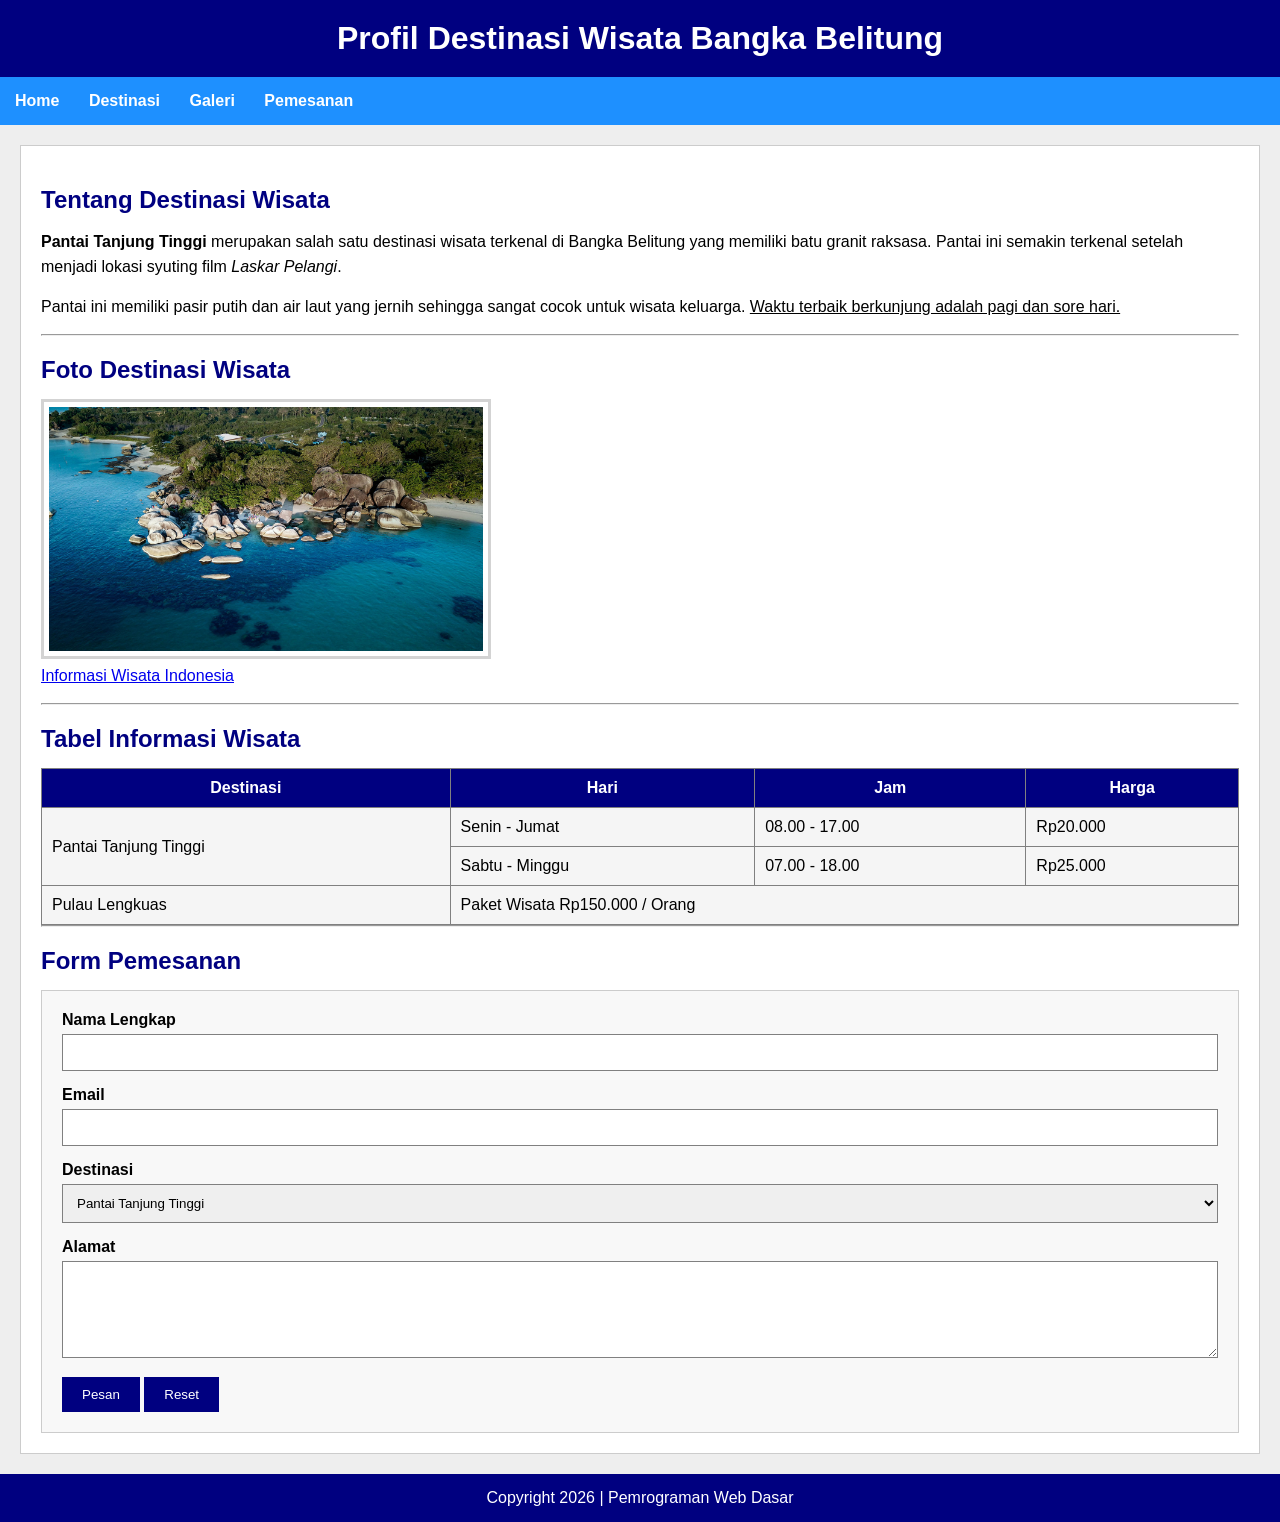
==== index.html @ d2029d6f "setup awal" ====
<!DOCTYPE html>
<html lang="id">
<head>
    <meta charset="UTF-8">
    <title>Profil Destinasi Wisata Bangka Belitung</title>

    <link rel="stylesheet" href="css/style.css">
</head>

<body>

<div class="header">
    <h1>Profil Destinasi Wisata Bangka Belitung</h1>
</div>

<div class="navbar">
    <a href="index.html">Home</a>
    <a href="#destinasi">Destinasi</a>
    <a href="galeri.html">Galeri</a>
    <a href="#pesan">Pemesanan</a>
</div>

<div class="content">

    <h2>Tentang Destinasi Wisata</h2>

    <p>
        <b>Pantai Tanjung Tinggi</b> merupakan salah satu destinasi wisata
        terkenal di Bangka Belitung yang memiliki batu granit raksasa.
        Pantai ini semakin terkenal setelah menjadi lokasi syuting film
        <i>Laskar Pelangi</i>.
    </p>

    <p>
        Pantai ini memiliki pasir putih dan air laut yang jernih sehingga
        sangat cocok untuk wisata keluarga.
        <u>Waktu terbaik berkunjung adalah pagi dan sore hari.</u>
    </p>

    <hr>

    <h2>Foto Destinasi Wisata</h2>

    <img src="img/foto.jpg">

    <p>
        <a href="https://www.indonesia.travel">
            Informasi Wisata Indonesia
        </a>
    </p>

    <hr>

    <h2 id="destinasi"> Tabel Informasi Wisata</h2>

    <table>

        <tr>
            <th>Destinasi</th>
            <th>Hari</th>
            <th>Jam</th>
            <th>Harga</th>
        </tr>
        <tr>
            <td rowspan="2">Pantai Tanjung Tinggi</td>
            <td>Senin - Jumat</td>
            <td>08.00 - 17.00</td>
            <td>Rp20.000</td>
        </tr>
        <tr>
            <td>Sabtu - Minggu</td>
            <td>07.00 - 18.00</td>
            <td>Rp25.000</td>
        </tr>

        <tr>
            <td>Pulau Lengkuas</td>
            <td colspan="3">Paket Wisata Rp150.000 / Orang</td>
        </tr>

    </table>

    <hr>

    <h2>Form Pemesanan</h2>
    
    <div class="form-box" id="pesan">

        <form>
            

            <label>Nama Lengkap</label>
            <input type="text">

            <label>Email</label>
            <input type="email">

            <label>Destinasi</label>

            <select>

                <option>Pantai Tanjung Tinggi</option>
                <option>Pulau Lengkuas</option>
                <option>Danau Kaolin</option>

            </select>

            <label>Alamat</label>

            <textarea rows="5"></textarea>

            <button>Pesan</button>
            <button type="reset">Reset</button>

        </form>

    </div>

</div>

<div class="footer">

Copyright  2026 | Pemrograman Web Dasar

</div>

</body>
</html>
---- css/style.css ----
* {
    box-sizing: border-box;
    margin: 0;
    padding: 0;
}

body {

    font-family: Arial;
    background: #eeeeee;
}

.header {

    background: navy;
    color: white;
    text-align: center;
    padding: 20px;
}

.navbar {

    background: dodgerblue;
    padding: 15px;
}

.navbar a {

    color: white;
    text-decoration: none;
    margin-right: 25px;
    font-weight: bold;
}

.content {

    background: white;
    margin: 20px;
    padding: 20px;
    border: 1px solid #cccccc;
}

h2 {

    margin-top: 20px;
    margin-bottom: 15px;
    color: navy;
}

p {

    margin-bottom: 15px;
    line-height: 25px;
}

img {

    width: 450px;
    border: 3px solid lightgray;
    padding: 5px;
}

table {

    width: 100%;
    border-collapse: collapse;
    margin-top: 15px;
}

th {

    background: navy;
    color: white;
    padding: 10px;
    border: 1px solid gray;
}

td {

    padding: 10px;
    border: 1px solid gray;
}

tr {

    background: #f5f5f5;
}

.form-box {

    background: #f8f8f8;
    border: 1px solid #cccccc;
    padding: 20px;
}

label {

    font-weight: bold;
}

input,
select,
textarea {

    width: 100%;
    padding: 10px;
    margin-top: 5px;
    margin-bottom: 15px;
    border: 1px solid gray;

}

button {

    background: navy;
    color: white;
    border: none;
    padding: 10px 20px;
}

button:hover {

    background: royalblue;
}

.footer {

    background: navy;
    color: white;
    text-align: center;
    padding: 15px;
    margin-top: 20px;
}


/* css Galery Foto Menggunkan GRID */

.gallery {
    display: grid;
    grid-template-columns: repeat(3, 1fr);
    gap: 20px;
    
    margin-top: 20px;
}

.card {
    /* margin:10px; */
    background: white;
    border: 1px solid #cccccc;
    padding: 10px;
    text-align: center;
    
}

.card img {
    width: 100%;
    height: 220px;
    object-fit: cover;
    border: 3px solid lightgray;
    padding: 5px;
}

.card h3 {
    color: navy;
    margin-top: 10px;
    margin-bottom: 10px;
}

.card p {
    font-size: 15px;
}
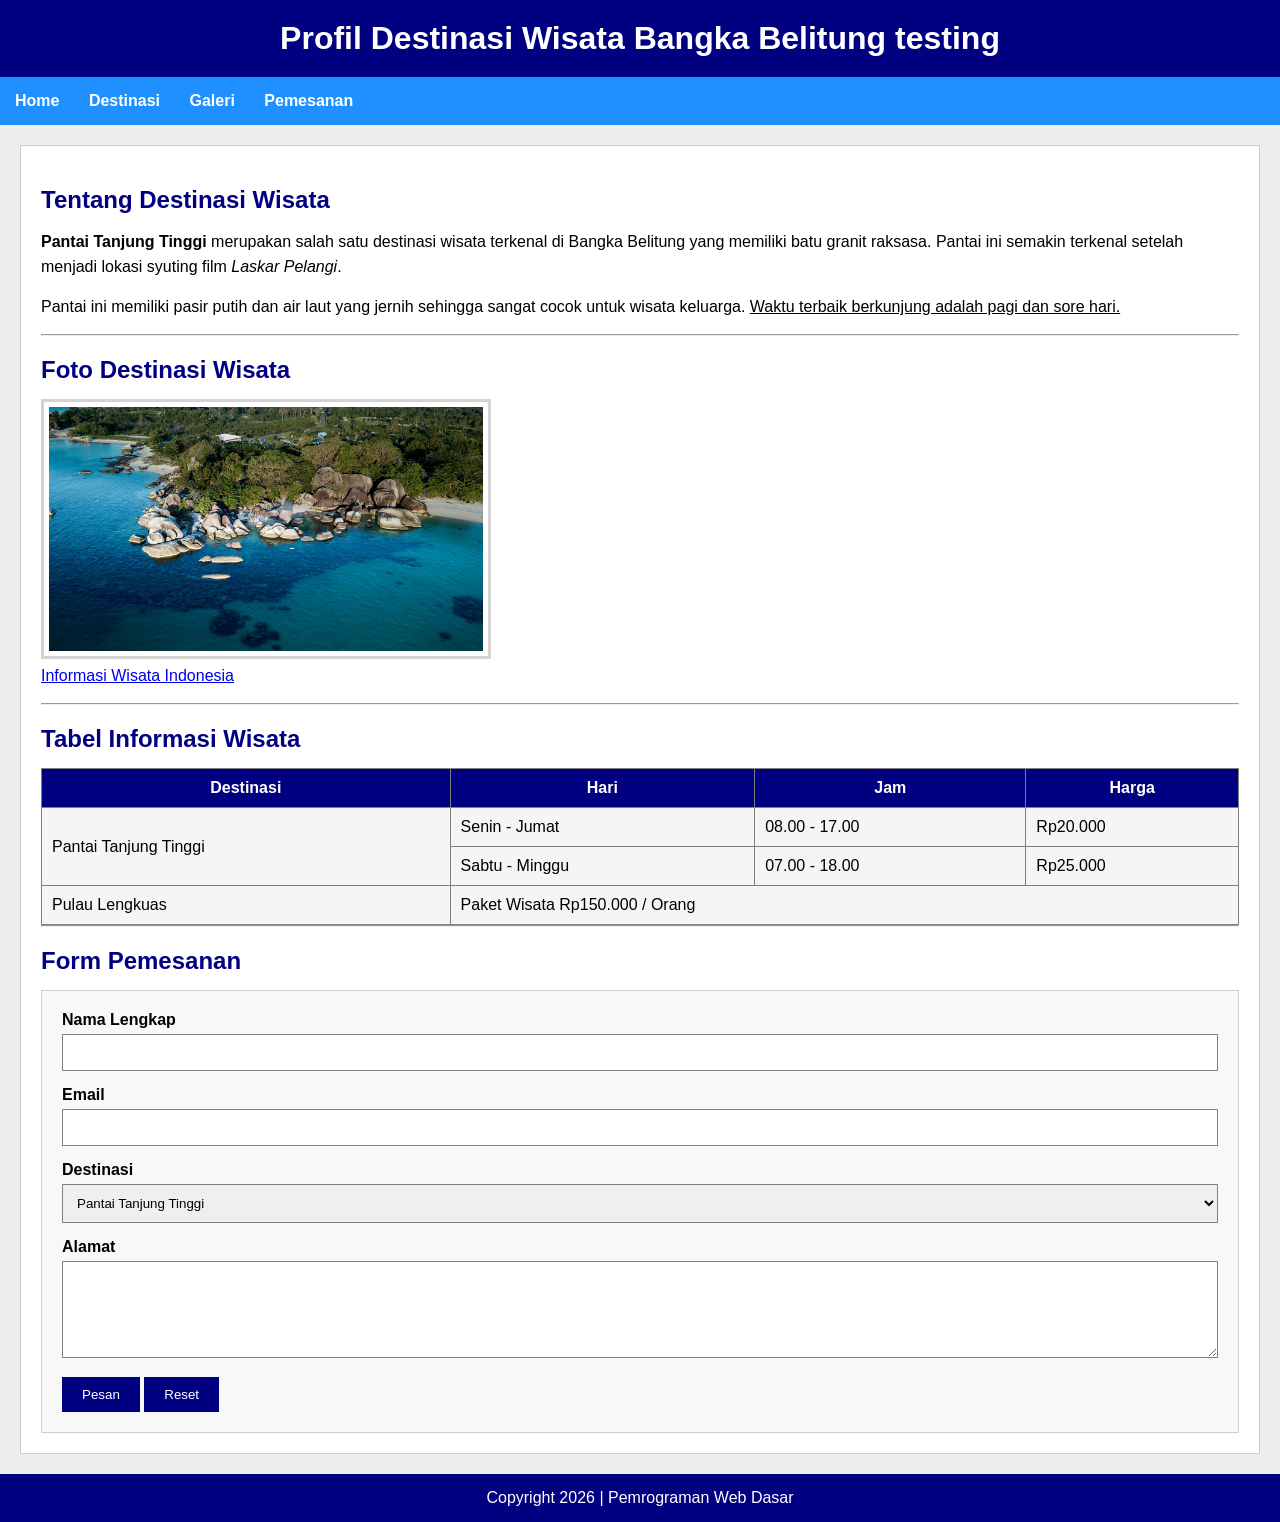
==== commit 9e0a18b9: "update header" ====
--- a/index.html
+++ b/index.html
@@ -10,7 +10,7 @@
 <body>
 
 <div class="header">
-    <h1>Profil Destinasi Wisata Bangka Belitung</h1>
+    <h1>Profil Destinasi Wisata Bangka Belitung testing </h1>
 </div>
 
 <div class="navbar">
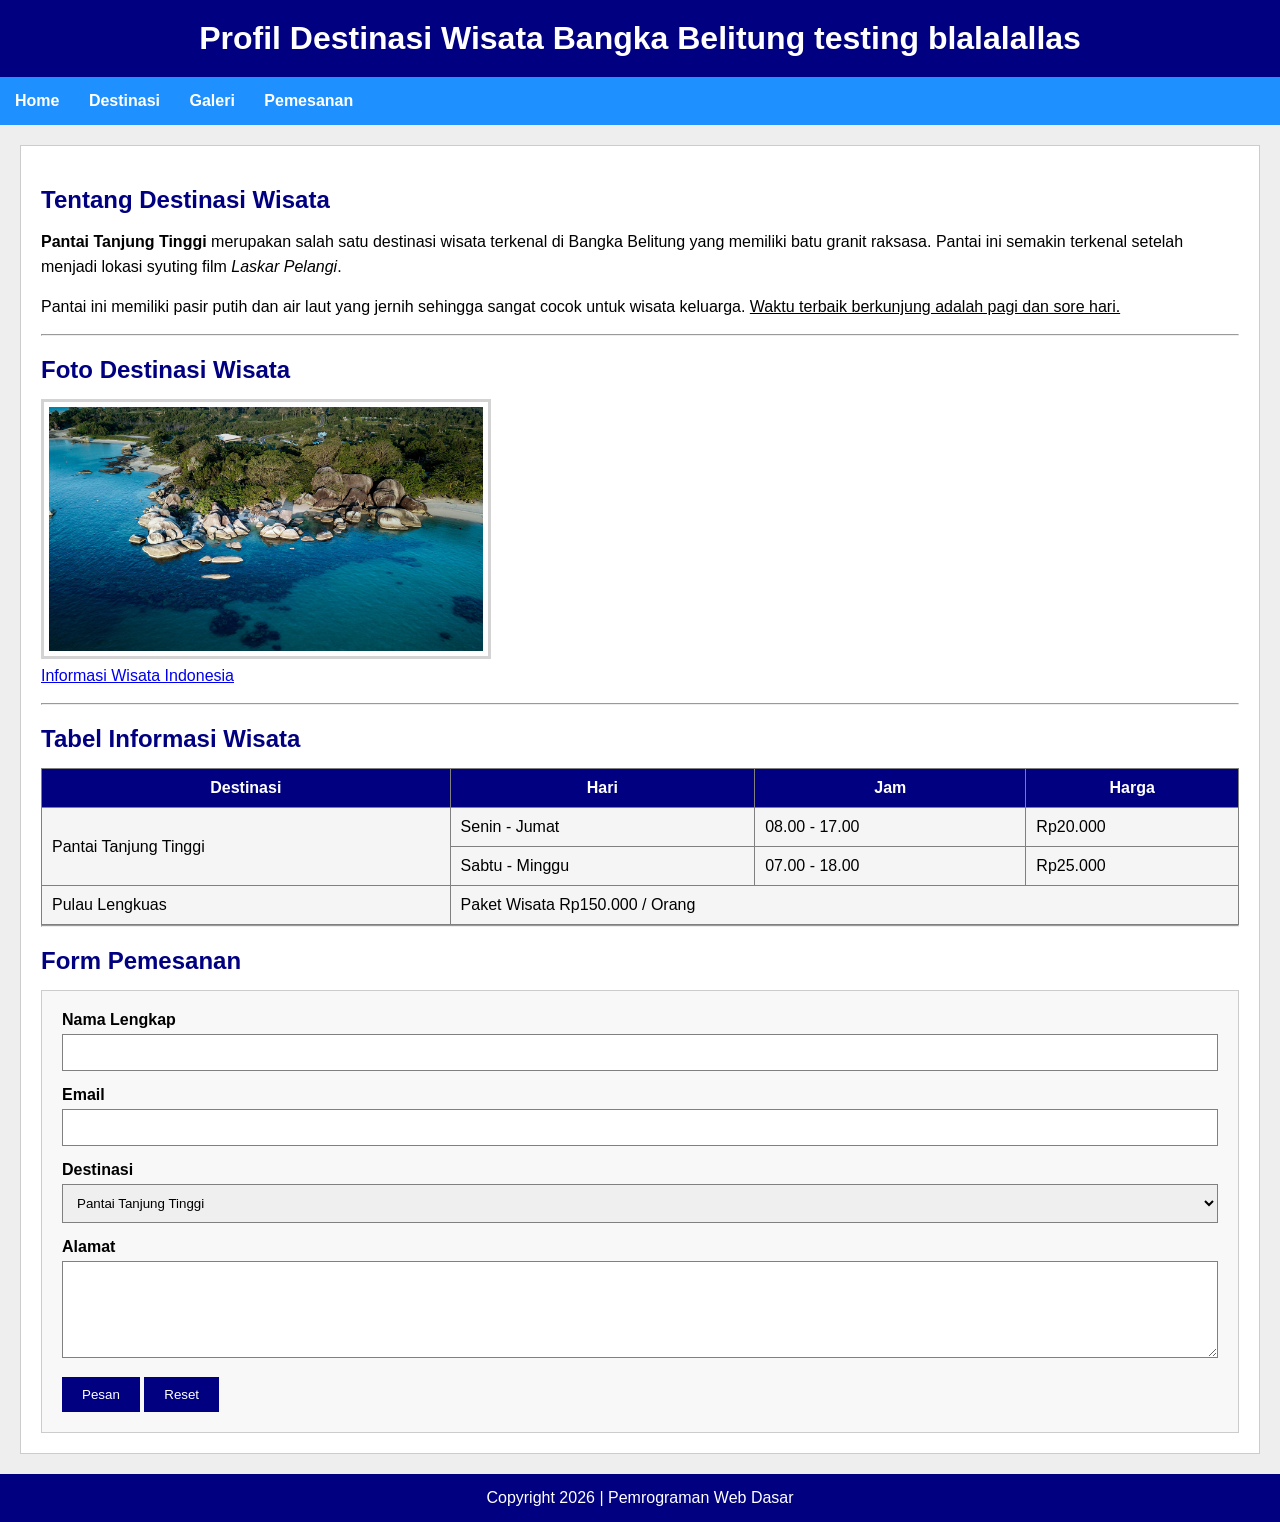
==== commit 05a91932: "setup header" ====
--- a/index.html
+++ b/index.html
@@ -10,7 +10,7 @@
 <body>
 
 <div class="header">
-    <h1>Profil Destinasi Wisata Bangka Belitung testing </h1>
+    <h1>Profil Destinasi Wisata Bangka Belitung testing blalalallas</h1>
 </div>
 
 <div class="navbar">
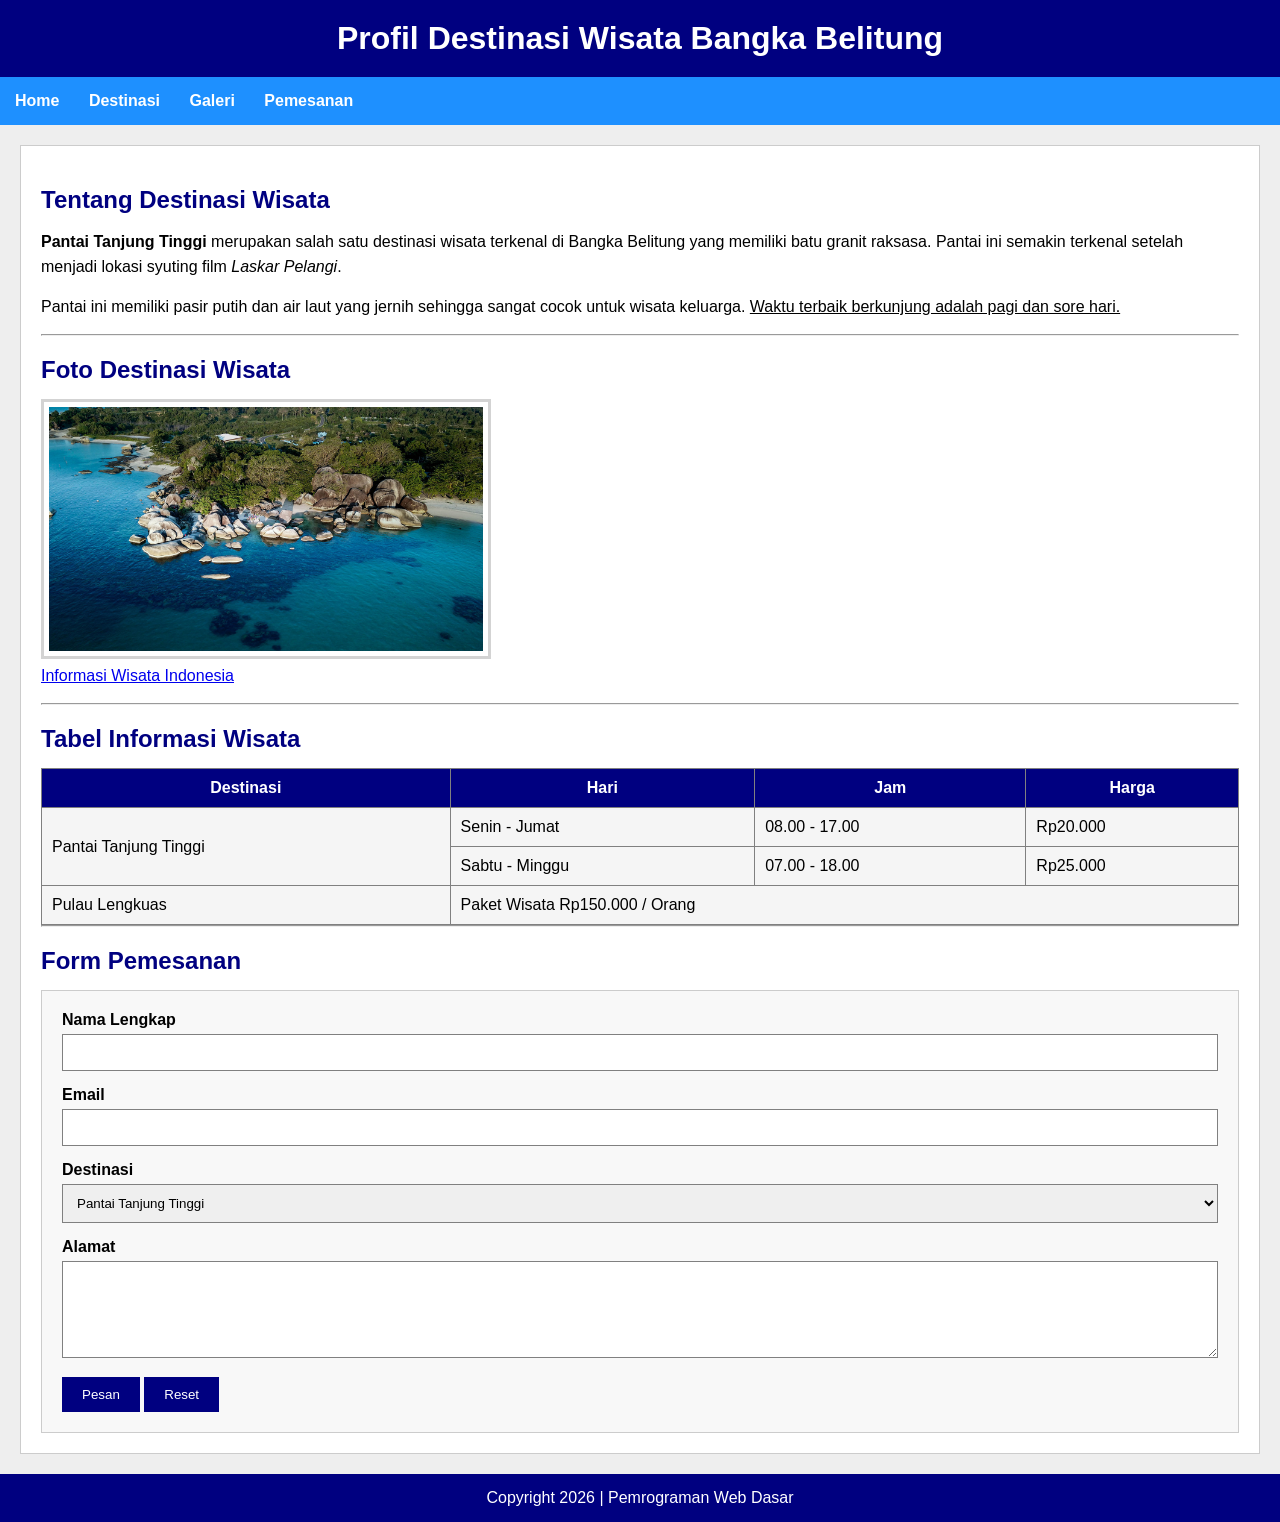
==== commit 8131bec5: "update header" ====
--- a/index.html
+++ b/index.html
@@ -10,7 +10,7 @@
 <body>
 
 <div class="header">
-    <h1>Profil Destinasi Wisata Bangka Belitung testing blalalallas</h1>
+    <h1>Profil Destinasi Wisata Bangka Belitung</h1>
 </div>
 
 <div class="navbar">
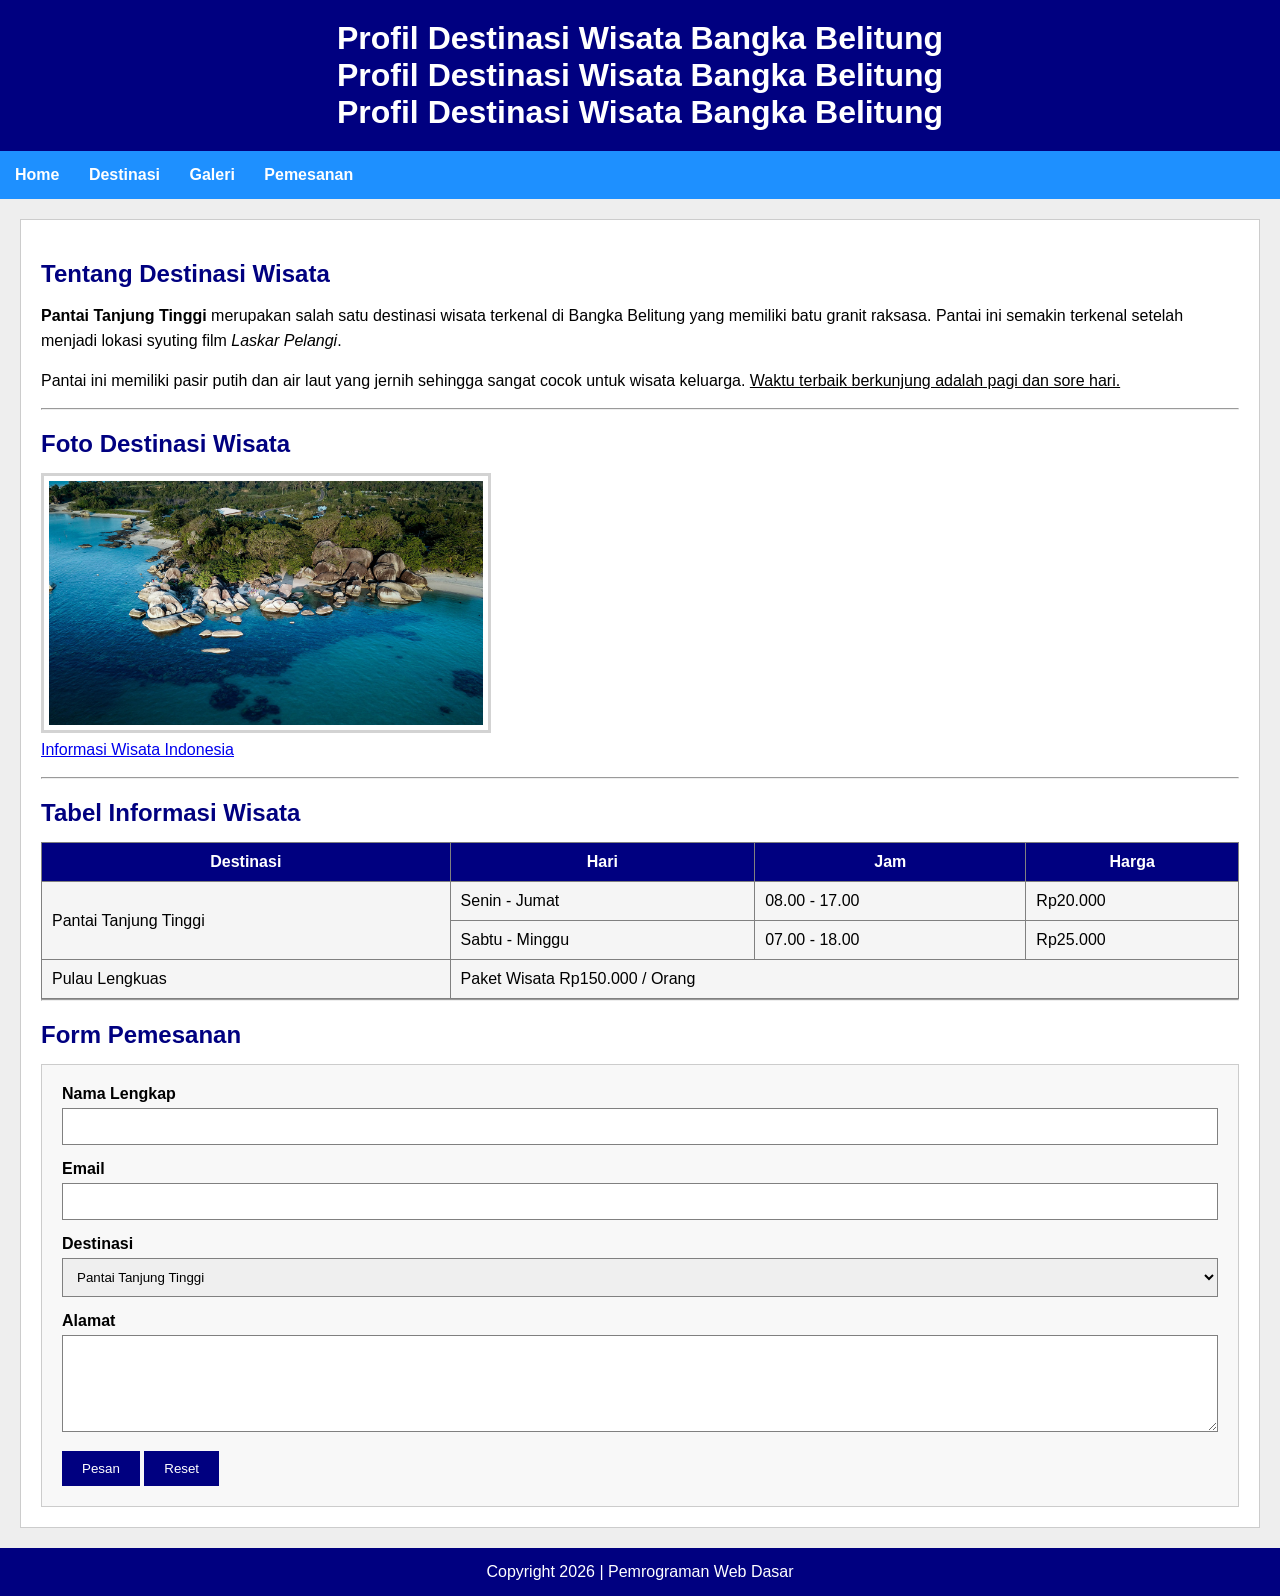
==== commit 59c4871e: "dsdsds" ====
--- a/index.html
+++ b/index.html
@@ -10,6 +10,9 @@
 <body>
 
 <div class="header">
+    <h1>Profil Destinasi Wisata Bangka Belitung</h1>
+
+    <h1>Profil Destinasi Wisata Bangka Belitung</h1>
     <h1>Profil Destinasi Wisata Bangka Belitung</h1>
 </div>
 
